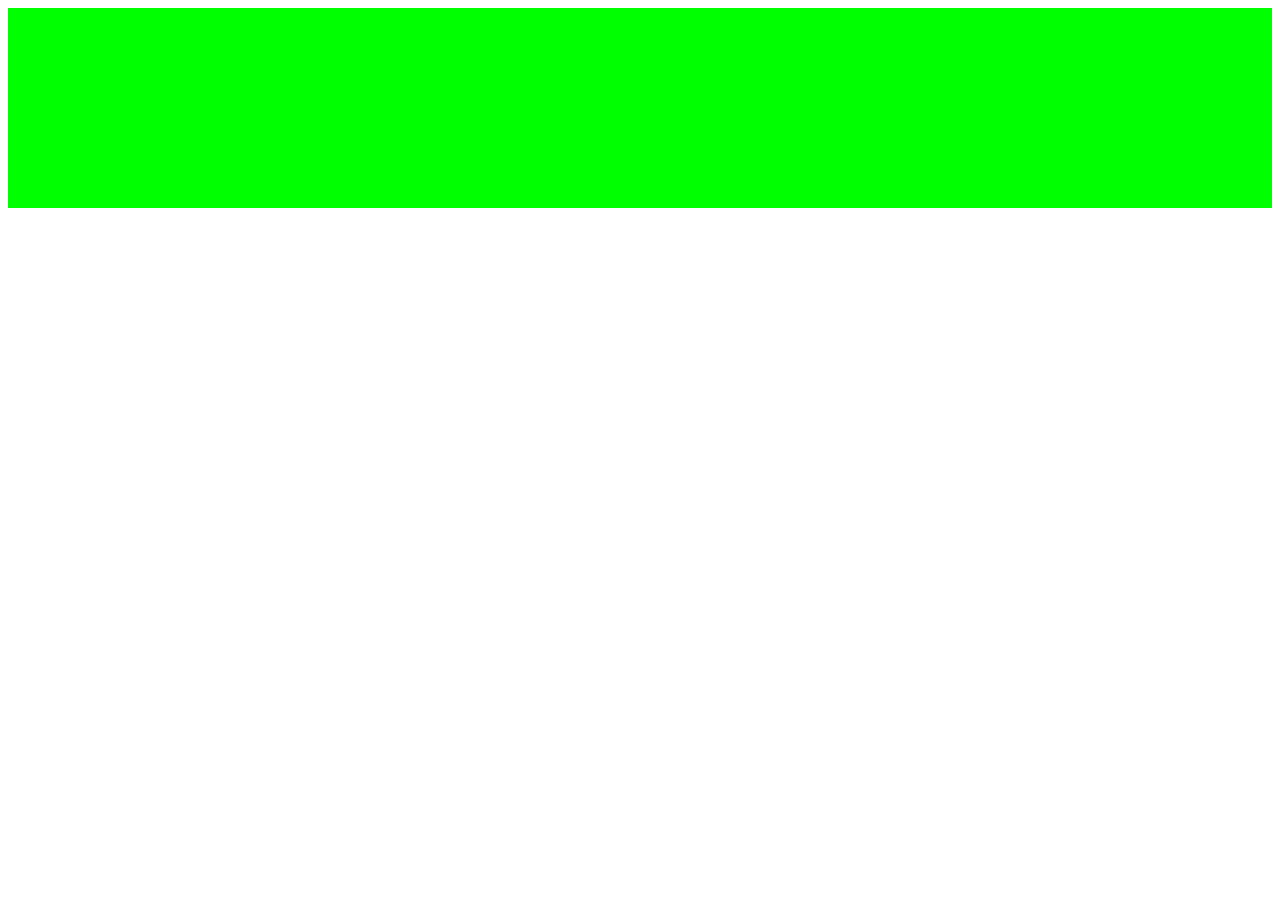
==== test/index.html @ 64eacd99 "started work on oui javascript library" ====
<html>
	<script src="../libsjs/jquery/jquery-1.7.1.js"></script>

	<script type="text/javascript">
	var oui ={};
	oui.$ = jQuery.noConflict();
	
	oui.$(document).ready(function() {
		console.log('DOM ready ', oui.$('#hbox'));
		
		oui.$('#hbox').click(function() {
			var hbox = oui.$('#hbox');
			
			if (hbox.is(':hidden')) {
				hbox.slideDown();
			} else {
				hbox.slideUp();
			}
		});
	});
	</script>
	<style type="text/css">
	.hbox {
		background-color: #00ff00;
		height: 200px;
	}
	</style>

	<body>
		<div id="dialog">
			<div id="hbox" class="hbox">
			</div>
		</div>
	</body>
</html>
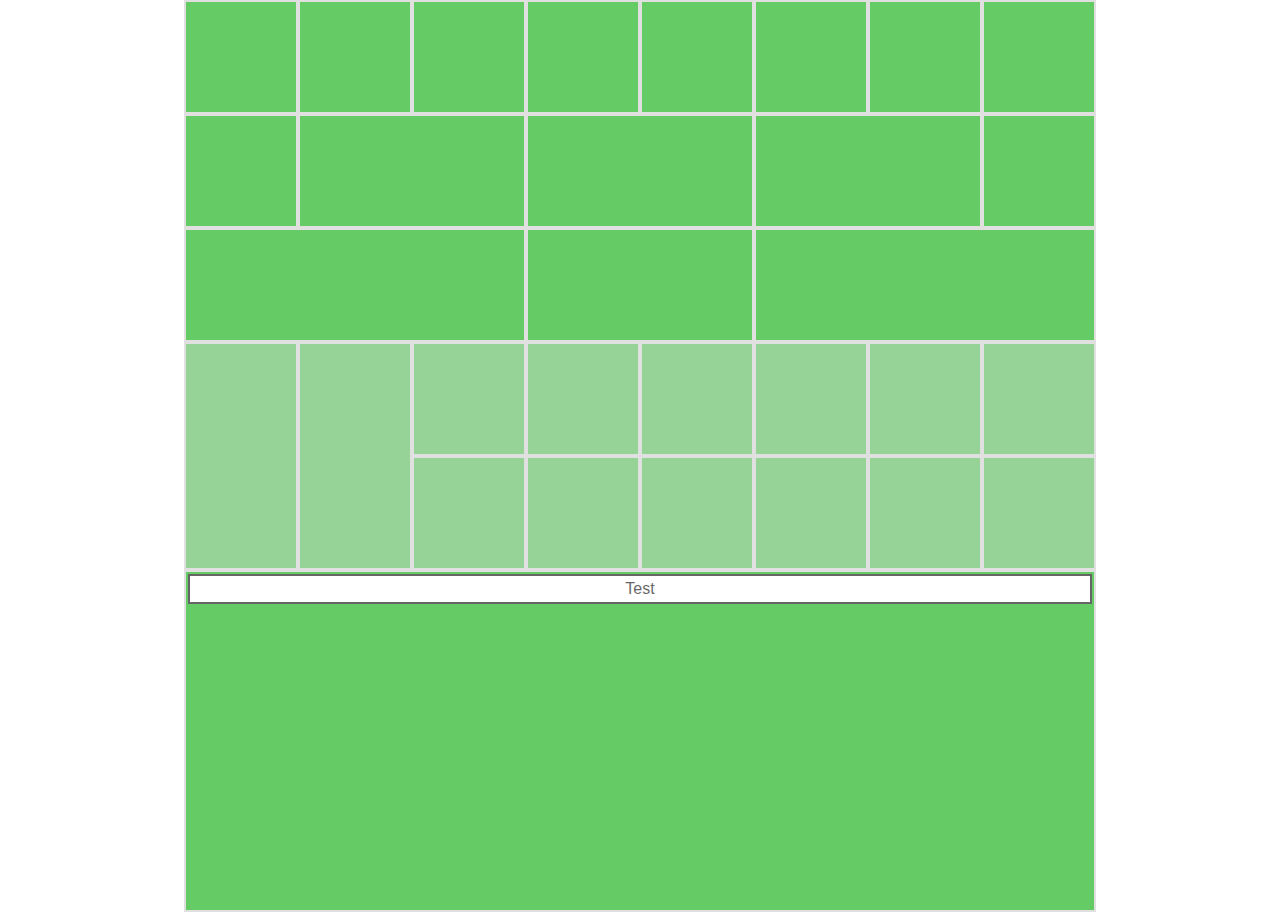
==== commit a5bb5ac4: "test for tiles and containers" ====
--- a/test/index.html
+++ b/test/index.html
@@ -20,16 +20,156 @@
 	});
 	</script>
 	<style type="text/css">
-	.hbox {
-		background-color: #00ff00;
-		height: 200px;
+	body {
+	    margin: 0 auto;
+	    width:  912px;
+	    
+	    font-family: verdana, arial, helvetica, sans-serif;
+	}
+	
+	/* container */
+	.container {
+	    width:              114px;
+	    min-height:         114px;
+	    
+	    display:    inline-block;
+	    opacity:            0.6;
+	    
+	    margin:             0;
+	    background-color:   #ccc;
+	}
+	.container.x1 {
+	    width:  114px;
+	}
+	.container.x2 {
+	    width:  228px;
+	}
+	.container.x3 {
+	    width:  342px;
+	}
+	.container.x4 {
+	    width:  456px;
+	}
+	.container.x5 {
+	    width:  570px;
+	}
+	.container.x6 {
+	    width:  684px;
+	}
+	.container.x7 {
+	    width:  798px;
+	}
+	.container.x8 {
+	    width:  912px;
+	}
+	
+	/* tile */
+	.tile {
+	    min-height: 110px;
+	    width:      110px;
+	    display:    inline-block;
+	    margin:     2px;
+	    
+	    background-color: #00aa00;
+	}
+	.tile.x1 {
+	    width:      110px;
+	}
+	.tile.x2 {
+	    width:      224px;
+	}
+	.tile.x3 {
+	    width:      338px;
+	}
+	.tile.x4 {
+	    width:      452px;
+	}
+	.tile.x5 {
+	    width:      566px;
+	}
+	.tile.x6 {
+	    width:      680px;
+	}
+	.tile.x7 {
+	    width:      794px;
+	}
+	.tile.x8 {
+	    width:      908px;
+	}
+	.tile.y1 {
+	    min-height:     110px;
+	}
+	.tile.y2 {
+	    min-height:     224px;
+	}
+	.tile.y3 {
+	    min-height:     338px;
+	}
+	.tile.y4 {
+	    min-height:     452px;
+	}
+	
+	/* ui */
+	.tile .widget {
+	    margin: 2px;
+	}
+	
+	.tile .hbox {
+	}
+	.tile .vbox {
+	}
+	.tile .widget.button {
+	    border:  2px solid #000;
+	    padding: 4px;
+	    
+	    background-color: #fff;
+
+	    text-align: center;
 	}
 	</style>
 
 	<body>
-		<div id="dialog">
-			<div id="hbox" class="hbox">
-			</div>
+		<div id="dialog" class="container x8">
+		    <!-- tiles -->
+		    <div class="tile x1">
+		    </div><div class="tile x1">
+		    </div><div class="tile x1">
+		    </div><div class="tile x1">
+		    </div><div class="tile x1">
+		    </div><div class="tile x1">
+		    </div><div class="tile x1">
+		    </div><div class="tile x1 x-last"></div><br />
+		    <div class="tile x1">
+		    </div><div class="tile x2">
+		    </div><div class="tile x2">
+	        </div><div class="tile x2">
+    	    </div><div class="tile x1 x-last"></div><br />
+	        <div class="tile x3">
+		    </div><div class="tile x2">
+	        </div><div class="tile x3 x-last"></div><br />
+	        
+	        <!-- nested containers -->
+	        <div class="container x2">
+    		    <div class="tile x1 y2">
+    		    </div><div class="tile x1 y2 x-last"></div><br />
+	        </div><div class="container x6">
+    		    <div class="tile x1">
+    		    </div><div class="tile x1">
+    		    </div><div class="tile x1">
+    		    </div><div class="tile x1">
+    		    </div><div class="tile x1">
+    		    </div><div class="tile x1 x-last"></div><br /><div class="tile x1">
+    		    </div><div class="tile x1">
+    		    </div><div class="tile x1">
+    		    </div><div class="tile x1">
+    		    </div><div class="tile x1">
+    		    </div><div class="tile x1 x-last"></div><br />
+	        </div><br />
+	        
+	        <!-- user interface -->
+	        <div class="tile x8 y3">
+	            <div class="widget button">Test</div>
+		    </div>
 		</div>
 	</body>
 </html>